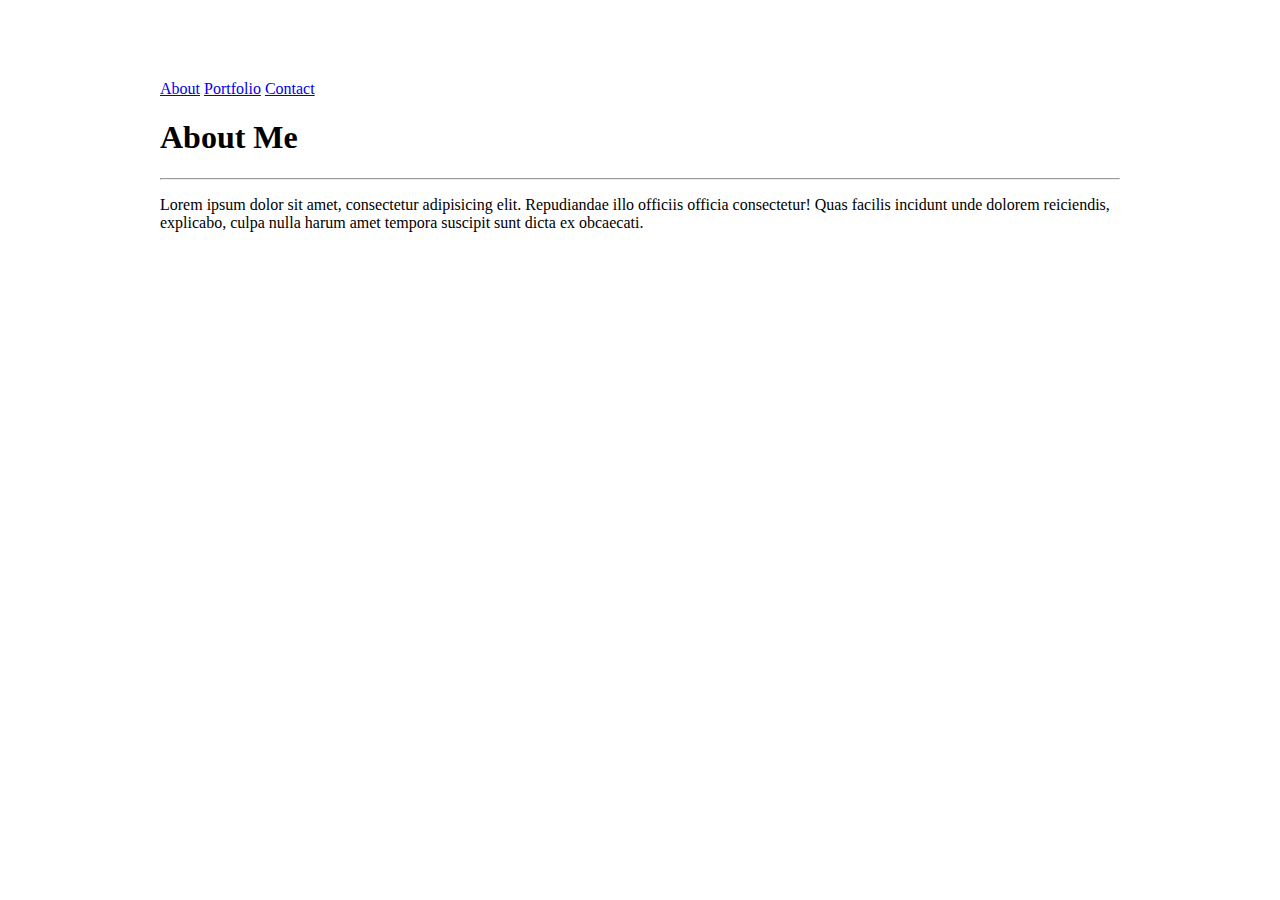
==== index.html @ 484b03a0 "Basic html and major css for all pages" ====
<!DOCTYPE html>
<html lang="en-us">
<html>
    <head>
        <meta charset="UTF-8">
        <title>
            Basic Portfolio
        </title>
        <link rel="stylesheet" type="text/css" href="assets/css/style.css">
    </head>
    <body>
        <div class="container">
        <!-- page header includes links to other pages -->
        <header>
            <span class="pghdr-name">
                    <h1>
                        Suzanne Hunter
                    </h1>
            </span>
            <span class="pghdr-links">
                <a href="index.html">About</a>
                <a href="portfolio.html">Portfolio</a>
                <a href="contact.html">Contact</a>
            </span>
        </header>
        <section>
            <div class="cnt-hdr">
                <h1>
                    About Me
                </h1>
            </div>    
            <hr>
            <div class="cnt-body">
                <p>
                    Lorem ipsum dolor sit amet, consectetur adipisicing elit. Repudiandae illo officiis officia consectetur! Quas facilis incidunt unde dolorem reiciendis, explicabo, culpa nulla harum amet tempora suscipit sunt dicta ex obcaecati.
                </p>

            </div>


        </section>

    </div> <!--close container-->
    </body>
</html>
---- assets/css/style.css ----
header{
    width: 960px;
    margin: 0 auto;
}
section{
    width: 960px;
    margin: 0 auto;
}
h1{

}

/******* header all pages css ********/
.pghdr-name{
    color: white;
}
.pghdr-links{

}

/******** content section basic css ********/
.cnt-hdr{
    background-color: white;
}

.cnt-bdy{

}
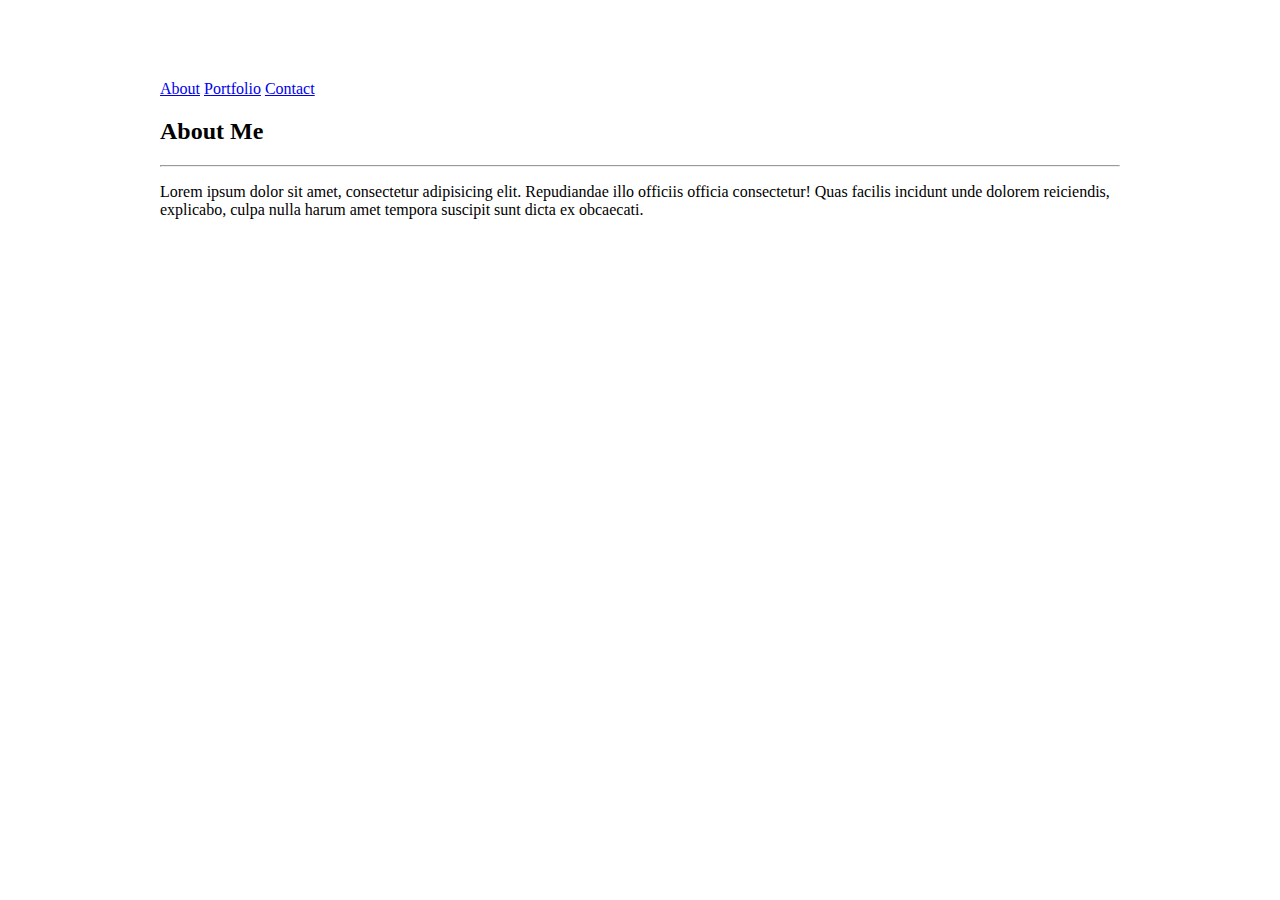
==== commit 4436e785: "fix html validation" ====
--- a/index.html
+++ b/index.html
@@ -1,6 +1,5 @@
 <!DOCTYPE html>
 <html lang="en-us">
-<html>
     <head>
         <meta charset="UTF-8">
         <title>
@@ -11,35 +10,35 @@
     <body>
         <div class="container">
         <!-- page header includes links to other pages -->
-        <header>
-            <span class="pghdr-name">
+            <header>
+                <div class="pghdr-name">
                     <h1>
                         Suzanne Hunter
                     </h1>
-            </span>
-            <span class="pghdr-links">
-                <a href="index.html">About</a>
-                <a href="portfolio.html">Portfolio</a>
-                <a href="contact.html">Contact</a>
-            </span>
-        </header>
-        <section>
-            <div class="cnt-hdr">
-                <h1>
-                    About Me
-                </h1>
-            </div>    
-            <hr>
-            <div class="cnt-body">
-                <p>
-                    Lorem ipsum dolor sit amet, consectetur adipisicing elit. Repudiandae illo officiis officia consectetur! Quas facilis incidunt unde dolorem reiciendis, explicabo, culpa nulla harum amet tempora suscipit sunt dicta ex obcaecati.
-                </p>
+                </div>
+                <div class="pghdr-links">
+                    <a href="index.html">About</a>
+                    <a href="portfolio.html">Portfolio</a>
+                    <a href="contact.html">Contact</a>
+                </div>
+            </header>
+            <section>
+                <div class="cnt-hdr">
+                    <h2>
+                        About Me
+                    </h2>
+                </div>    
+                <hr>
+                <div class="cnt-body">
+                    <p>
+                        Lorem ipsum dolor sit amet, consectetur adipisicing elit. Repudiandae illo officiis officia consectetur! Quas facilis incidunt unde dolorem reiciendis, explicabo, culpa nulla harum amet tempora suscipit sunt dicta ex obcaecati.
+                    </p>
 
-            </div>
+                </div>
 
 
-        </section>
+            </section>
 
-    </div> <!--close container-->
+        </div> <!--close container-->
     </body>
 </html>--- a/assets/css/style.css
+++ b/assets/css/style.css
@@ -6,7 +6,7 @@
     width: 960px;
     margin: 0 auto;
 }
-h1{
+h1, h2{
 
 }
 
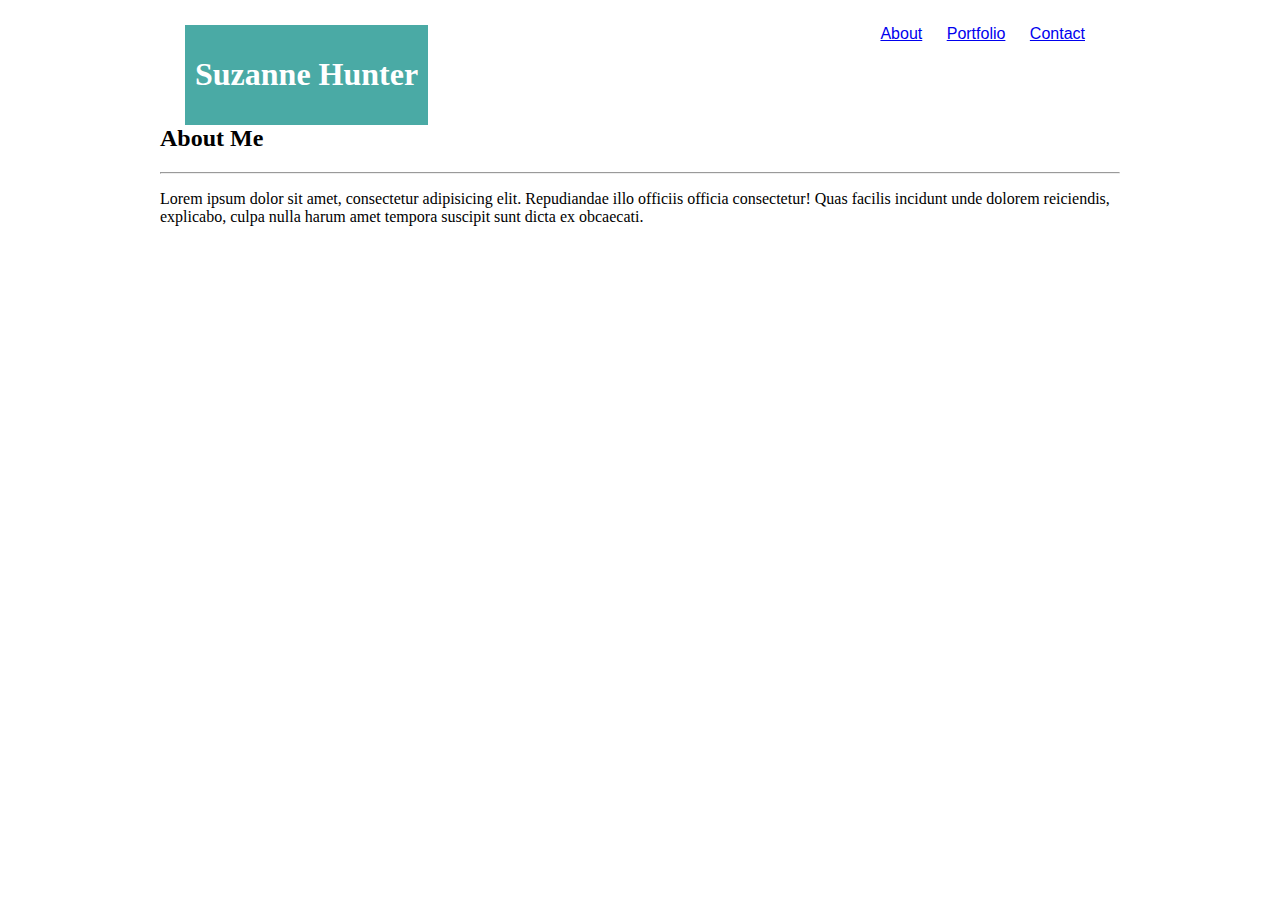
==== commit 5fe6376f: "navbar development" ====
--- a/index.html
+++ b/index.html
@@ -9,8 +9,8 @@
     </head>
     <body>
         <div class="container">
-        <!-- page header includes links to other pages -->
-            <header>
+        <!-- navbar includes links to other pages -->
+            <nav>
                 <div class="pghdr-name">
                     <h1>
                         Suzanne Hunter
@@ -21,7 +21,8 @@
                     <a href="portfolio.html">Portfolio</a>
                     <a href="contact.html">Contact</a>
                 </div>
-            </header>
+            </nav>
+            
             <section>
                 <div class="cnt-hdr">
                     <h2>
--- a/assets/css/style.css
+++ b/assets/css/style.css
@@ -1,21 +1,41 @@
-header{
+body{
     width: 960px;
     margin: 0 auto;
 }
+nav{
+
+    padding: 25px;
+}
 section{
-    width: 960px;
-    margin: 0 auto;
+    clear: both;
 }
-h1, h2{
+h1{
+    padding: 10px;
+
+}
+
+
+h2{
 
 }
 
 /******* header all pages css ********/
 .pghdr-name{
+    background-color: #4aaaa5; 
     color: white;
+    display: inline-block;
+    float: left;
+    padding: 10pts;
 }
 .pghdr-links{
-
+    font-family: Arial, Helvetica, sans-serif;
+    font-size: 1em;
+    display: inline-block;
+    float: right;
+    
+}
+.pghdr-links a{
+    padding: 10px;
 }
 
 /******** content section basic css ********/
@@ -26,3 +46,11 @@
 .cnt-bdy{
 
 }
+
+* Teal color (used for headings and backgrounds): background-color: `#4aaaa5`; /* teal */
+   * Regular font color (used for paragraphs and all text besides the headings): `#777777`
+   * Main header background color: `#ffffff`
+   * Main header border color: `#cccccc`
+   * Footer background color: `#666666`
+   * Main content background color: `#ffffff`
+   * Main content border color: `#dddddd`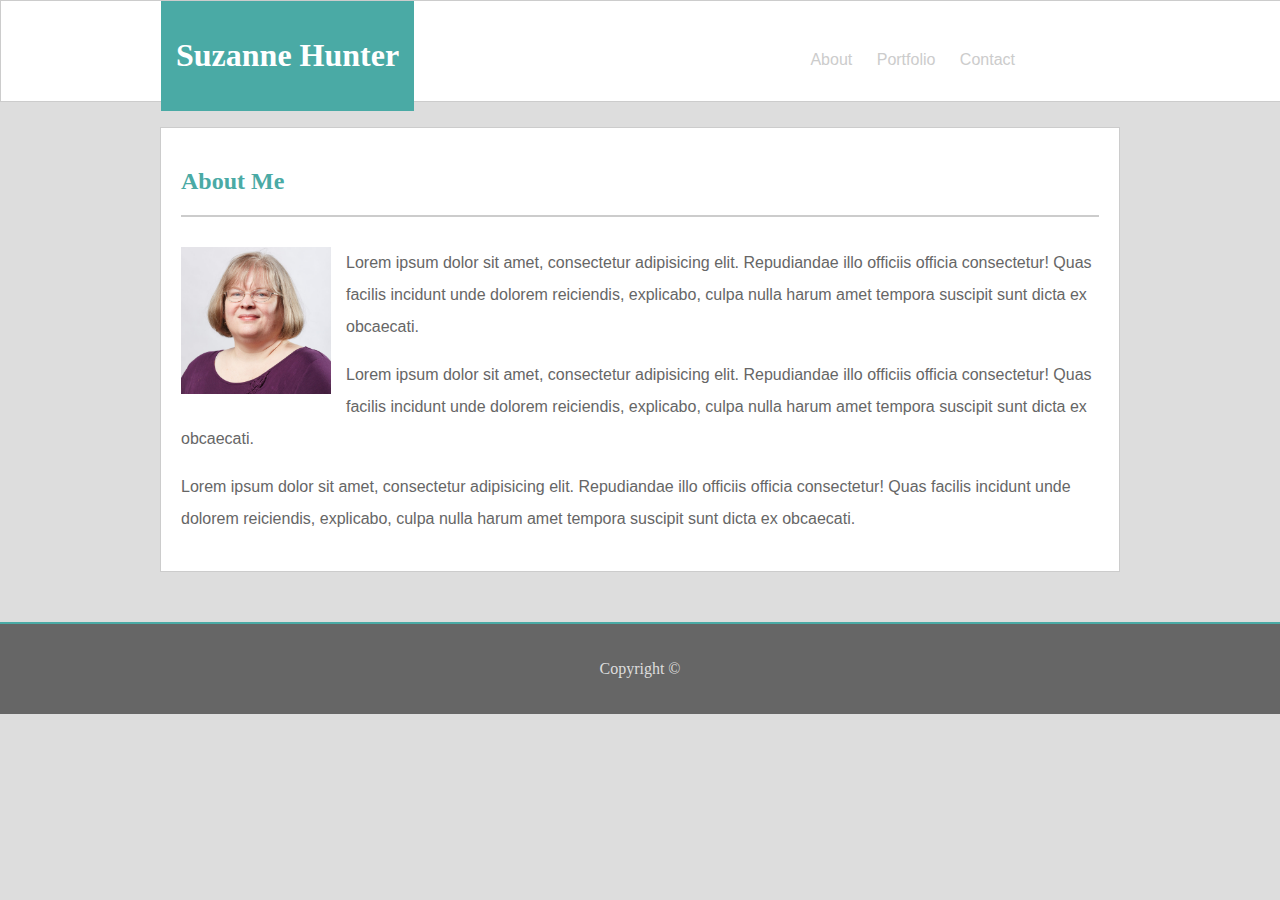
==== commit aa171526: "template push for assignment" ====
--- a/index.html
+++ b/index.html
@@ -8,38 +8,54 @@
         <link rel="stylesheet" type="text/css" href="assets/css/style.css">
     </head>
     <body>
+                <!-- navbar includes links to other pages -->
+                <nav>
+                    <div class="navfloat">
+                            <div class="pghdr-name">
+                                <h1>
+                                    Suzanne Hunter
+                                </h1>
+                            </div>
+                            <div class="pghdr-links">
+                                <a href="index.html">About</a>
+                                <a href="portfolio.html">Portfolio</a>
+                                <a href="contact.html">Contact</a>
+                            </div>
+                        </div>  <!-- close navfloat-->
+                    </nav>
         <div class="container">
-        <!-- navbar includes links to other pages -->
-            <nav>
-                <div class="pghdr-name">
-                    <h1>
-                        Suzanne Hunter
-                    </h1>
-                </div>
-                <div class="pghdr-links">
-                    <a href="index.html">About</a>
-                    <a href="portfolio.html">Portfolio</a>
-                    <a href="contact.html">Contact</a>
-                </div>
-            </nav>
-            
-            <section>
-                <div class="cnt-hdr">
-                    <h2>
-                        About Me
-                    </h2>
-                </div>    
-                <hr>
-                <div class="cnt-body">
-                    <p>
-                        Lorem ipsum dolor sit amet, consectetur adipisicing elit. Repudiandae illo officiis officia consectetur! Quas facilis incidunt unde dolorem reiciendis, explicabo, culpa nulla harum amet tempora suscipit sunt dicta ex obcaecati.
-                    </p>
+            <div class="containerfloat">
+                <section>
+                    
+                    <div class="cnt-hdr">
+                        <h2>
+                            About Me
+                        </h2>
+                    </div>    
+                    <hr>
+                    <img class="portrait" src="assets/images/SuzanneHunter.jpg">
+                    <div class="cnt-body">
+                        <p>
+                            Lorem ipsum dolor sit amet, consectetur adipisicing elit. Repudiandae illo officiis officia consectetur! Quas facilis incidunt unde dolorem reiciendis, explicabo, culpa nulla harum amet tempora suscipit sunt dicta ex obcaecati.
+                        </p>
+                        <p>
+                            Lorem ipsum dolor sit amet, consectetur adipisicing elit. Repudiandae illo officiis officia consectetur! Quas facilis incidunt unde dolorem reiciendis, explicabo, culpa nulla harum amet tempora suscipit sunt dicta ex obcaecati.
+                        </p>
+                        <p>
+                                Lorem ipsum dolor sit amet, consectetur adipisicing elit. Repudiandae illo officiis officia consectetur! Quas facilis incidunt unde dolorem reiciendis, explicabo, culpa nulla harum amet tempora suscipit sunt dicta ex obcaecati.
+                            </p>
+                    </div> <!--close cnt-body-->
+                </section>
+            </div> <!--close containerfloat-->
+        </div> <!--close container-->
+        <footer>
+            <div class="footerfloat">
+                <p>
+                    Copyright &copy;
+                </p>
+            </div>
 
-                </div>
+        </footer>
 
-
-            </section>
-
-        </div> <!--close container-->
     </body>
 </html>--- a/assets/css/style.css
+++ b/assets/css/style.css
@@ -1,51 +1,151 @@
 body{
-    width: 960px;
-    margin: 0 auto;
-}
-nav{
-
-    padding: 25px;
+    background-color: #ddd;
+    padding: 0px;
+    margin: 0px;
 }
 section{
     clear: both;
 }
-h1{
-    padding: 10px;
 
+/******* nav header all pages css ********/
+nav{
+    width: 100%;
+    background-color: white;
+    height: 100px;
+    border: 1pt solid #ccc;
 }
-
-
-h2{
-
+.navfloat{
+    width: 960px;
+    margin: 0 auto;
 }
-
-/******* header all pages css ********/
 .pghdr-name{
     background-color: #4aaaa5; 
     color: white;
     display: inline-block;
     float: left;
-    padding: 10pts;
+    padding: 15px;
+    font-family: Georgia, 'Times New Roman', Times, serif;
 }
 .pghdr-links{
     font-family: Arial, Helvetica, sans-serif;
     font-size: 1em;
     display: inline-block;
     float: right;
-    
+    padding-top: 50px;
+    margin-right: 10%;
 }
-.pghdr-links a{
+.pghdr-links 
+a{
+    text-decoration: none;
     padding: 10px;
+    color: #ccc;
+}
+a:hover{
+    text-decoration: underline;
+    padding: 10px;
+    color: #666;
 }
 
 /******** content section basic css ********/
-.cnt-hdr{
+.container{
+    width: 960px;
+    margin: 0 auto;
     background-color: white;
+    margin-top: 25px;
+    margin-bottom: 50px;
+}
+.container hr{
+    border: 1pt solid #ccc;
+    margin-bottom: 30px;
+}
+.container .portrait{
+    width: 150px;
+    height: auto;
+    margin-right: 15px;
+    margin-bottom: 10px;
+    float: left;
+    
+}
+.containerfloat{
+    padding: 20px;
+    border: 1pt solid #ccc;
 }
 
-.cnt-bdy{
+.cnt-hdr{
+    color: #4aaaa5;
+    background-color: white;
+    font-family: Georgia, 'Times New Roman', Times, serif;
+}
+.cnt-body{
+    font-family: Arial, Helvetica, sans-serif;
+    font-size: 1em;
+    color: #666;
+    line-height: 2em;
+}
+.cnt-body input{
+    width: 100%;
+    height: 2em;
+}
+input[type=button], input[type=submit], input[type=reset] {
+    background-color: #4aaaa5;
+    border: none;
+    color: white;
+    /* padding: 16px 32px; */
+    text-decoration: none;
+    margin: 4px 2px;
+    cursor: pointer;
+    width: 150px;
+    /* vertical-align: middle; */
+    line-height: 2em;
+}
+table{
+    width: 100%;
+}
+td{
+    margin: 0 auto;
+    width: 33.33%;
+    padding-right: 30px;
+    padding-bottom: 30px;
+}
+.container .portfolio-card{
+    width: 320px;
+    height: auto;
+    margin: 0 auto;
+}
+.container .portcardwrap{
+    position: relative;
+    width: 275px;
+}
+.container .portcardtext{
+    position: absolute;
+    bottom:4%;
+    left: 0;
+    background-color: #4aaaa5; 
+    color: white;
+    display: inline-block;
+    float: left;
+    padding: 15px;
+    font-family: Georgia, 'Times New Roman', Times, serif;
+    font-size: 1em;
+    width: 245px;
+}
+
 
 }
+/******** footer section basic css ********/
+footer{
+    width: 100%;
+}
+.footerfloat{
+    margin: 0 auto;
+    padding: 20px;
+    background-color: #666;
+    border-top: 2pt solid #4aaaa5;
+    text-align: center;
+    color: #ddd;
+}
+
+
 
 * Teal color (used for headings and backgrounds): background-color: `#4aaaa5`; /* teal */
    * Regular font color (used for paragraphs and all text besides the headings): `#777777`
